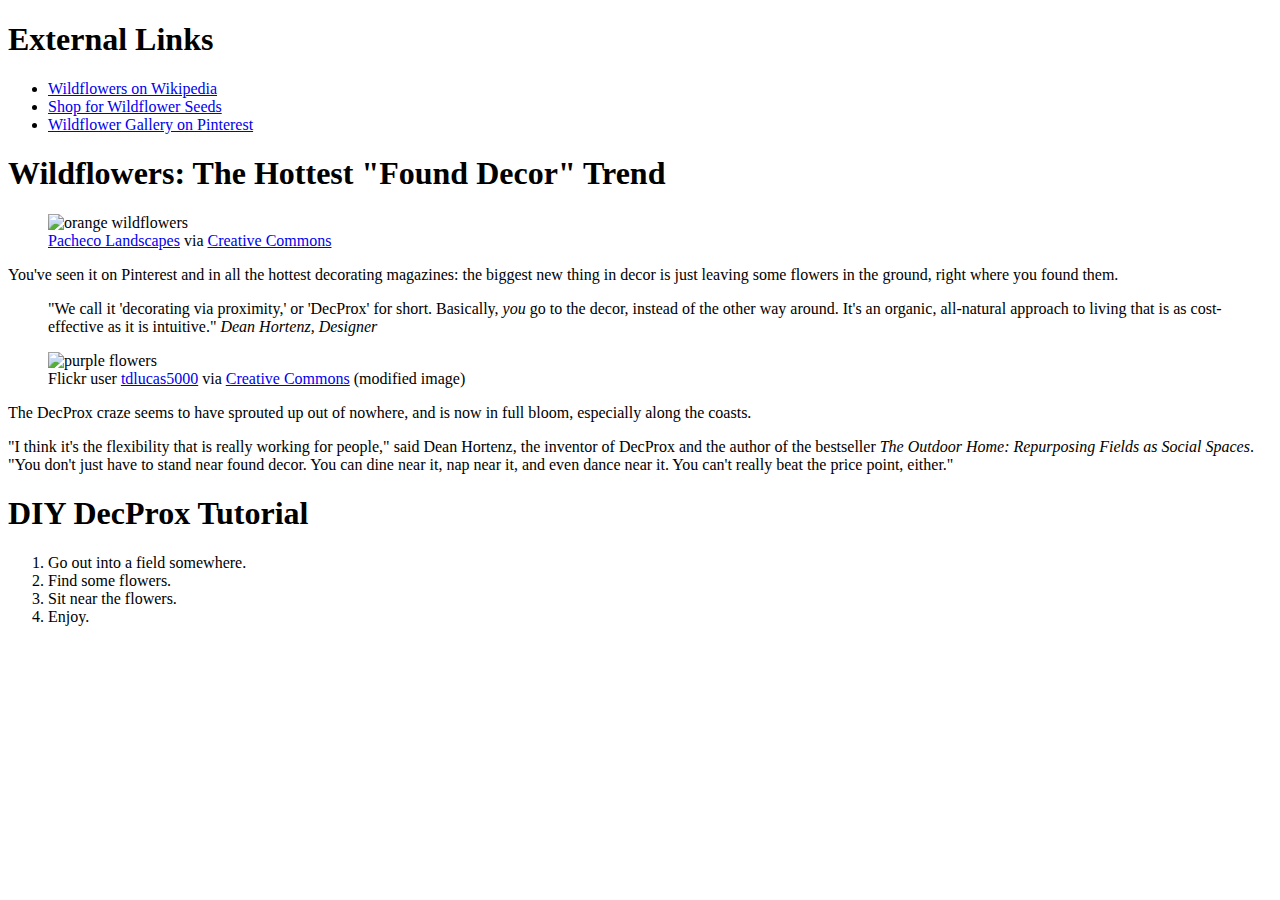
==== css/responsive-design/index.html @ a5859ec3 "Link style.css to index.html" ====
<!DOCTYPE html>
<html>
<head>
  <title>Wildflowers Article</title>
  <link rel="stylesheet" type="text/css" href="style.css">
</head>
<body>
  <section id="external-links">
    <h1>External Links</h1>
    <ul>
    <li><a href="https://en.wikipedia.org/wiki/Wildflower">Wildflowers on Wikipedia</a></li>
    <li><a href="http://www.americanmeadows.com/wildflower-seeds">Shop for Wildflower Seeds</a></li>
    <li><a href="https://www.pinterest.com/pscheen/wildflowers/">Wildflower Gallery on Pinterest</a></li>
  </ul>
  </section>
  <main>
    <h1>Wildflowers: The Hottest "Found Decor" Trend</h1>
    <figure>
      <img src="images/orange_flowers.jpg" alt="orange wildflowers">
      <figcaption><a href="https://www.flickr.com/photos/pachecophotography/5595444482/in/[base64]">Pacheco Landscapes</a> via <a href="https://creativecommons.org/licenses/by-nd/2.0/">Creative Commons</a></figcaption>
    </figure>
    <p>You've seen it on Pinterest and in all the hottest decorating magazines: the biggest new thing in decor is just leaving some flowers in the ground, right where you found them.</p>
    <blockquote>
      "We call it 'decorating via proximity,' or 'DecProx' for short. Basically, <em>you</em> go to the decor, instead of the other way around. It's an organic, all-natural approach to living that is as cost-effective as it is intuitive."
      <cite>Dean Hortenz, Designer</cite>
    </blockquote>
    <figure>
      <img src="images/purple_flowers.jpg" alt="purple flowers">
      <figcaption>Flickr user <a href="https://www.flickr.com/photos/tdlucas5000/16589511247/in/[base64]">tdlucas5000</a> via <a href="https://creativecommons.org/licenses/by/2.0/">Creative Commons</a> (modified image)</figcaption>
    </figure>
    <p class="credit"
    <p>The DecProx craze seems to have sprouted up out of nowhere, and is now in full bloom, especially along the coasts.</p>
    <p>"I think it's the flexibility that is really working for people," said Dean Hortenz, the inventor of DecProx and the author of the bestseller <em>The Outdoor Home: Repurposing Fields as Social Spaces</em>. "You don't just have to stand near found decor. You can dine near it, nap near it, and even dance near it. You can't really beat the price point, either."</p>
    <h1>DIY DecProx Tutorial</h1>
    <ol>
      <li>Go out into a field somewhere.</li>
      <li>Find some flowers.</li>
      <li>Sit near the flowers.</li>
      <li>Enjoy.</li>
  </main>
</body>
</html>
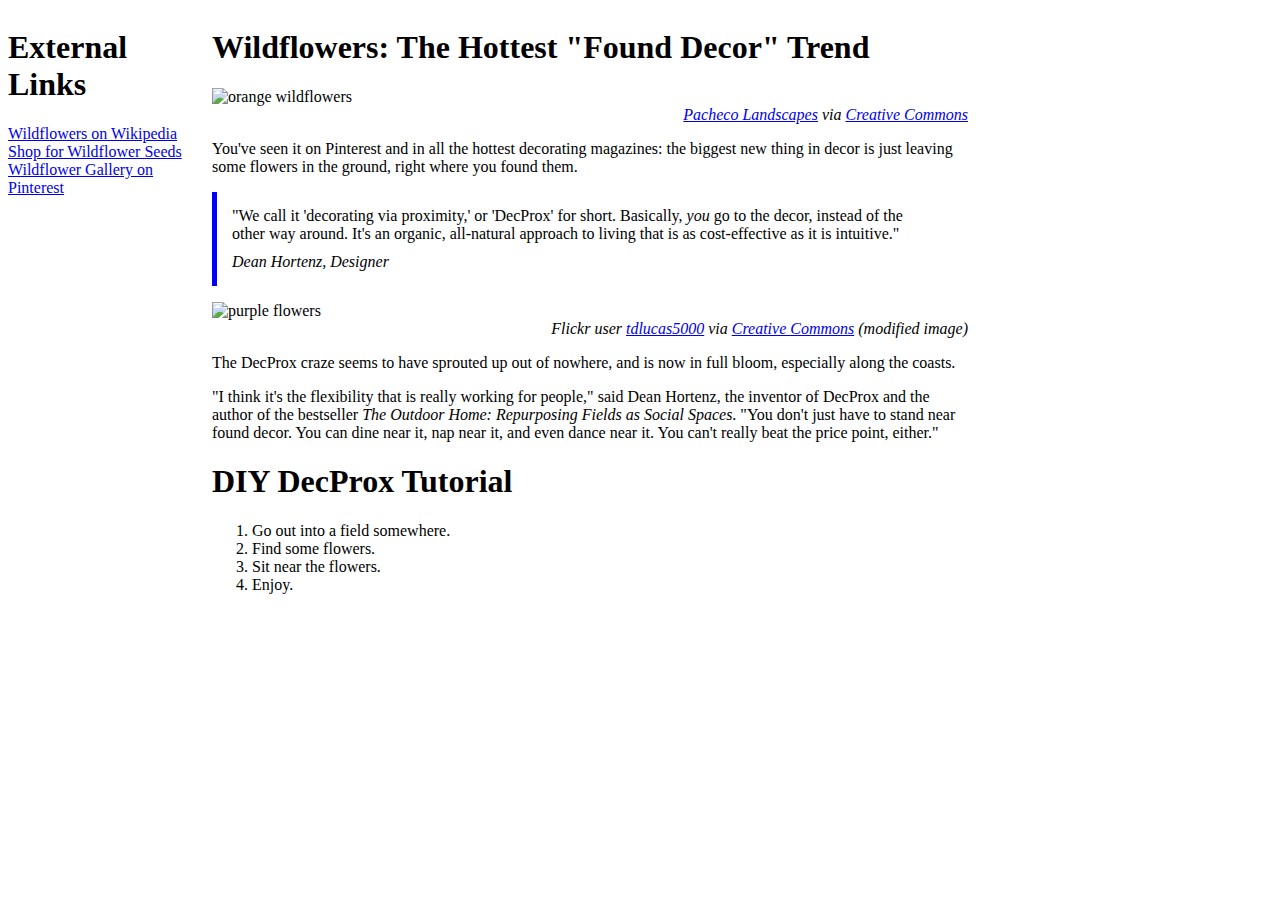
==== commit d2983c06: "Move external links to sidebar" ====
--- a/css/responsive-design/index.html
+++ b/css/responsive-design/index.html
@@ -13,7 +13,7 @@
     <li><a href="https://www.pinterest.com/pscheen/wildflowers/">Wildflower Gallery on Pinterest</a></li>
   </ul>
   </section>
-  <main>
+  <main id="main-pane">
     <h1>Wildflowers: The Hottest "Found Decor" Trend</h1>
     <figure>
       <img src="images/orange_flowers.jpg" alt="orange wildflowers">
--- a/css/responsive-design/style.css
+++ b/css/responsive-design/style.css
@@ -0,0 +1,47 @@
+body {
+  width: 960px;
+}
+
+blockquote {
+  border-left: 5px solid blue;
+  padding: 15px;
+  margin-left: 0px;
+}
+
+cite {
+  display: block;
+  margin-top: 10px;
+}
+
+#external-links {
+  display: inline-block;
+  vertical-align: top;
+  width: 200px;
+}
+
+#external-links ul {
+  list-style-type: none;
+  padding-left: 0px;
+}
+
+#main-pane {
+  display: inline-block;
+  width: 756px;
+}
+
+/* you're welcome to edit the
+image, figure, and figcaption CSS if you'd like,
+but it's optional! */
+img {
+  width: 100%;
+}
+
+figure {
+  margin-left: 0px;
+  margin-right: 0px;
+}
+
+figcaption {
+  font-style: italic;
+  text-align: right;
+}
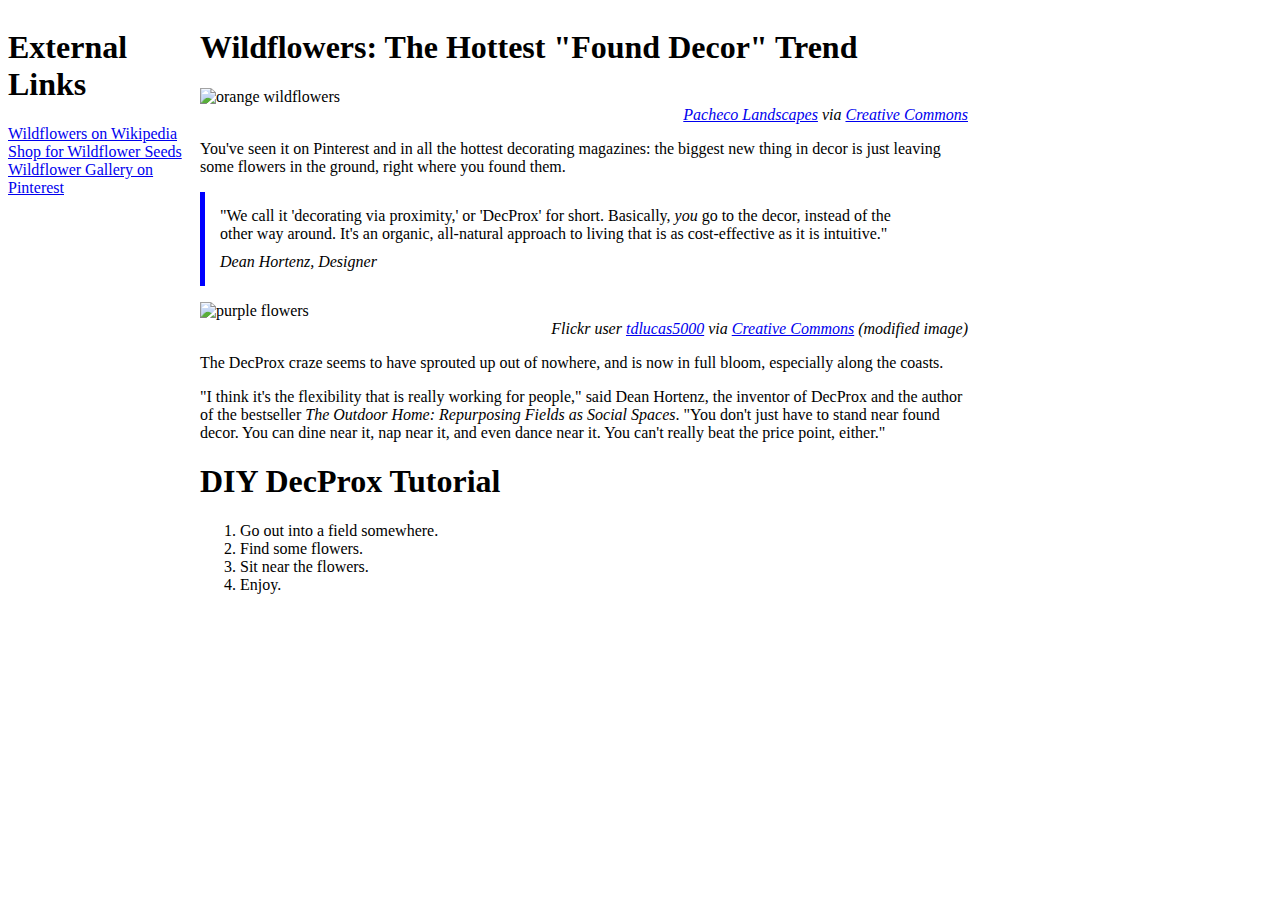
==== commit 7829df2f: "Implement fluid widths" ====
--- a/css/responsive-design/index.html
+++ b/css/responsive-design/index.html
@@ -12,8 +12,8 @@
     <li><a href="http://www.americanmeadows.com/wildflower-seeds">Shop for Wildflower Seeds</a></li>
     <li><a href="https://www.pinterest.com/pscheen/wildflowers/">Wildflower Gallery on Pinterest</a></li>
   </ul>
-  </section>
-  <main id="main-pane">
+</section><!--
+--><main id="main-pane">
     <h1>Wildflowers: The Hottest "Found Decor" Trend</h1>
     <figure>
       <img src="images/orange_flowers.jpg" alt="orange wildflowers">
--- a/css/responsive-design/style.css
+++ b/css/responsive-design/style.css
@@ -1,5 +1,5 @@
 body {
-  width: 960px;
+  max-width: 960px;
 }
 
 blockquote {
@@ -16,7 +16,9 @@
 #external-links {
   display: inline-block;
   vertical-align: top;
-  width: 200px;
+  width: 19%;
+  padding-right: 1%;
+  min-width: 100px;
 }
 
 #external-links ul {
@@ -26,7 +28,7 @@
 
 #main-pane {
   display: inline-block;
-  width: 756px;
+  width: 80%;
 }
 
 /* you're welcome to edit the
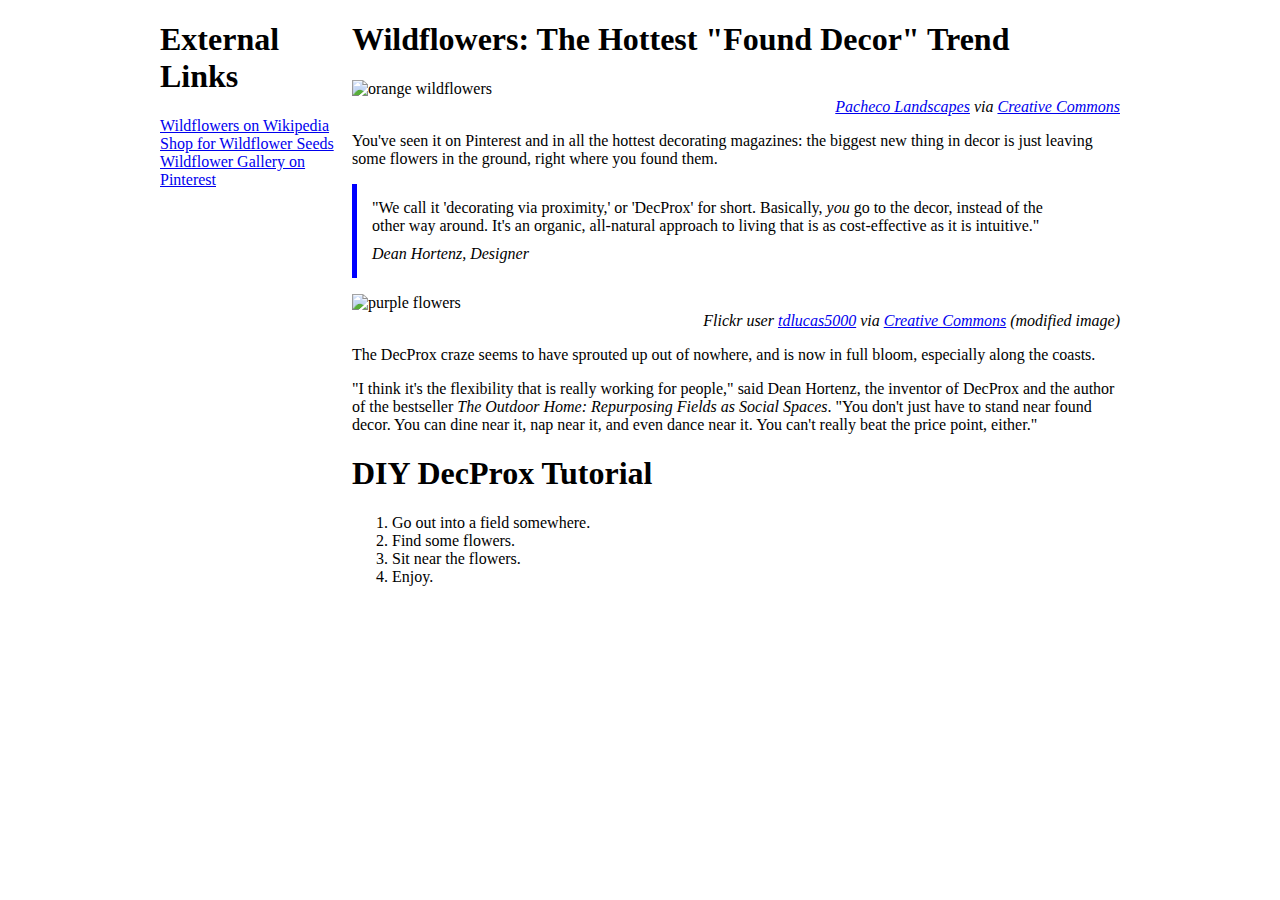
==== commit 0a0de462: "Merge remote-tracking branch 'upstream/master'" ====
--- a/css/responsive-design/index.html
+++ b/css/responsive-design/index.html
@@ -8,11 +8,11 @@
   <section id="external-links">
     <h1>External Links</h1>
     <ul>
-    <li><a href="https://en.wikipedia.org/wiki/Wildflower">Wildflowers on Wikipedia</a></li>
-    <li><a href="http://www.americanmeadows.com/wildflower-seeds">Shop for Wildflower Seeds</a></li>
-    <li><a href="https://www.pinterest.com/pscheen/wildflowers/">Wildflower Gallery on Pinterest</a></li>
-  </ul>
-</section><!--
+      <li><a href="https://en.wikipedia.org/wiki/Wildflower">Wildflowers on Wikipedia</a></li>
+      <li><a href="http://www.americanmeadows.com/wildflower-seeds">Shop for Wildflower Seeds</a></li>
+      <li><a href="https://www.pinterest.com/pscheen/wildflowers/">Wildflower Gallery on Pinterest</a></li>
+    </ul>
+  </section><!--
 --><main id="main-pane">
     <h1>Wildflowers: The Hottest "Found Decor" Trend</h1>
     <figure>
@@ -28,7 +28,6 @@
       <img src="images/purple_flowers.jpg" alt="purple flowers">
       <figcaption>Flickr user <a href="https://www.flickr.com/photos/tdlucas5000/16589511247/in/[base64]">tdlucas5000</a> via <a href="https://creativecommons.org/licenses/by/2.0/">Creative Commons</a> (modified image)</figcaption>
     </figure>
-    <p class="credit"
     <p>The DecProx craze seems to have sprouted up out of nowhere, and is now in full bloom, especially along the coasts.</p>
     <p>"I think it's the flexibility that is really working for people," said Dean Hortenz, the inventor of DecProx and the author of the bestseller <em>The Outdoor Home: Repurposing Fields as Social Spaces</em>. "You don't just have to stand near found decor. You can dine near it, nap near it, and even dance near it. You can't really beat the price point, either."</p>
     <h1>DIY DecProx Tutorial</h1>
@@ -37,6 +36,7 @@
       <li>Find some flowers.</li>
       <li>Sit near the flowers.</li>
       <li>Enjoy.</li>
+    </ol>
   </main>
 </body>
 </html>
--- a/css/responsive-design/style.css
+++ b/css/responsive-design/style.css
@@ -1,5 +1,6 @@
 body {
   max-width: 960px;
+  margin: auto;
 }
 
 blockquote {
@@ -47,3 +48,21 @@
   font-style: italic;
   text-align: right;
 }
+
+@media screen and (max-width: 700px) {
+  h1 {
+    font-size: 150%;
+  }
+}
+
+@media screen and (max-width: 542px) {
+  #external-links {
+    display: block;
+    vertical-align: baseline;
+    width: auto;
+  }
+  #main-pane {
+    display: block;
+    width: auto;
+  }
+}
